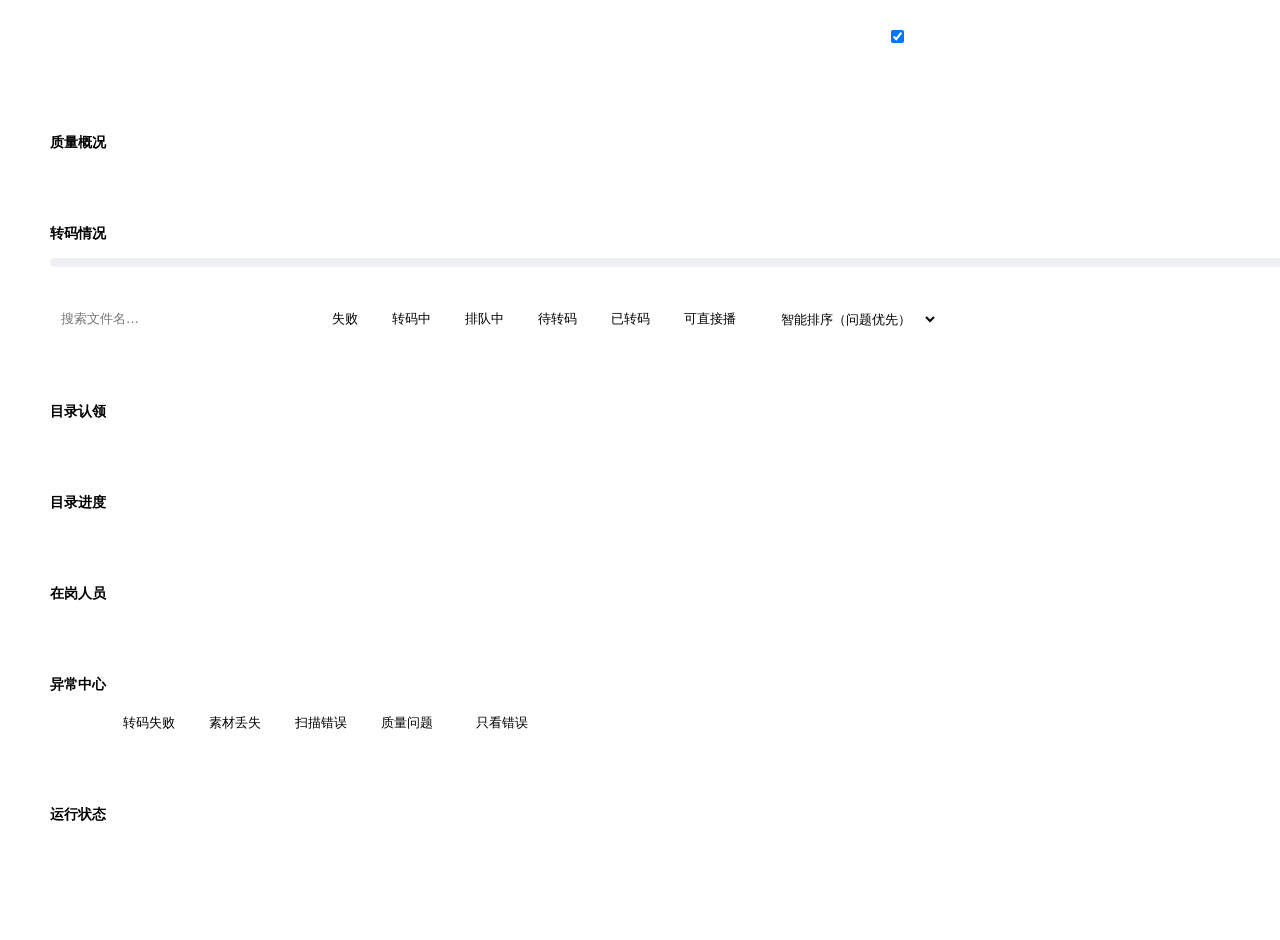
==== web/admin.html @ e7c94ac3 "feat(dashboard): 自动刷新可调（5/10/30/60 秒）+ 手动刷新按钮 - 顶栏新增：自动刷新开关 + 间隔下拉 + 「刷新」按钮，设置存 localStorage - 默认 30" ====
<!DOCTYPE html>
<html lang="zh-CN">
<head>
<meta charset="utf-8">
<meta name="viewport" content="width=device-width, initial-scale=1, viewport-fit=cover">
<title>素材审阅 · 管理仪表盘</title>
<link rel="icon" href="data:,">
<link rel="stylesheet" href="/style.css">
<style>
/* 仪表盘：完全独立的根容器 id="dash"。
   ⚠️ 绝不能沿用 id="app" —— style.css 里给审阅页的 #app 写了
   `display:flex; height:100vh; overflow:hidden`，一旦撞名，
   本页所有顶层块会变成并排 flex item 并被限高，表现为"表头缩在左边/挤成一团"。
   配色沿用 style.css 的 :root 变量；class 一律加 d 前缀避开画廊卡片样式(.card/.bar/.on 等会 position:absolute)。 */
html, body { margin: 0; padding: 0; background: var(--bg); }
#dash {
  width: 100%;
  min-height: 100vh;
  padding: 0 0 40px;
  color: var(--text);
  font: 14px/1.5 "Microsoft YaHei", "PingFang SC", "Segoe UI", system-ui, sans-serif;
  display: block;                 /* 明确 block，杜绝继承 #app 的 flex */
}

/* ===== 顶部通栏蓝色表头（贴顶、横贯整个屏幕） ===== */
.dhead {
  width: 100%;
  display: flex; align-items: center; gap: 18px;
  padding: 18px 28px;
  background: linear-gradient(100deg, var(--primary) 0%, #6d5cf5 100%);
  color: #fff;
}
/* 表头左侧「← 入口」返回按钮（半透明白，符合蓝色条风格） */
.dhome {
  display: inline-flex; align-items: center; gap: 6px;
  background: rgba(255,255,255,.16); color: #fff;
  text-decoration: none; font-size: 13.5px; font-weight: 600;
  padding: 8px 14px; border-radius: 999px; flex-shrink: 0;
  transition: background .15s ease;
}
.dhome:hover { background: rgba(255,255,255,.28); }
.dhead .dbrand { display: flex; align-items: baseline; gap: 14px; min-width: 0; }
.dhead h1 { font-size: 21px; margin: 0; font-weight: 700; letter-spacing: .5px; color: #fff; }
.dhead .dsub { font-size: 13px; color: rgba(255,255,255,.82); }
.dhead .dspacer { flex: 1 1 auto; }
.dconn {
  display: flex; align-items: center; gap: 8px; font-size: 13px;
  background: rgba(255,255,255,.15); padding: 7px 15px; border-radius: 999px; flex-shrink: 0;
}
.dconn .ddot { width: 9px; height: 9px; border-radius: 50%; background: #fff; }
.dconn .ddot.ok { background: #7ef0a4; }
.dconn .ddot.err { background: #ffc4c4; }

/* 扫描状态条（表头正下方，通栏） */
.dbanner {
  width: 100%;
  background: var(--warn-soft); color: var(--warn);
  padding: 9px 28px; font-size: 13.5px;
  border-bottom: 1px solid #f0dcb8;
}
.dbanner.ok { background: var(--keep-soft); color: var(--keep); border-color: #bfe3cd; }
.dbanner[style*="none"] { display: none; }

/* ===== 主体：一条内容带，纵向滚动，所有区块横向排列 ===== */
.dmain { width: 100%; padding: 22px 28px 0; }

/* KPI 一行横排：每张 flex:1，宽度由浏览器分配 */
.dkpis { display: flex; flex-wrap: wrap; gap: 16px; }
.ktile {
  flex: 1 1 0; min-width: 140px;                 /* 0 而不是 168px：等宽平分，不因内容长短不一而错位 */
  background: var(--panel); border: 1px solid var(--border);
  border-radius: 14px; padding: 16px 18px;
  display: flex; align-items: center; gap: 14px;
}
.ktile .kicon {
  width: 42px; height: 42px; border-radius: 11px; flex-shrink: 0;
  display: grid; place-items: center; color: #fff;
}
.ktile .kicon svg { width: 22px; height: 22px; }
.ktile .kinfo { display: flex; flex-direction: column; min-width: 0; }
.ktile .klabel { font-size: 12.5px; color: var(--text-dim); white-space: nowrap; }
.ktile .knum { font-size: 28px; font-weight: 700; line-height: 1.15; }
.ktile .knote { font-size: 11.5px; color: var(--text-faint); white-space: nowrap; overflow: hidden; text-overflow: ellipsis; }

/* 一个通用区块：一个通栏 panel */
.dblock {
  margin-top: 20px;
  background: var(--panel); border: 1px solid var(--border);
  border-radius: 14px; padding: 18px 22px;
}
.dbhead {
  display: flex; align-items: baseline; gap: 12px;
  font-size: 14px; font-weight: 600; color: var(--text);
  margin: 0 0 14px;
}
.dbhead .dbmeta { font-size: 12.5px; font-weight: 400; color: var(--text-faint); margin-left: auto; }

/* 质量概况：每种检测一行，横向条 */
.drows { display: flex; flex-direction: column; gap: 10px; }
.drow { display: flex; align-items: center; gap: 14px; }
.drow .dl { width: 86px; font-size: 13px; color: var(--text-dim); flex-shrink: 0; }
.drow .dbar { flex: 1 1 auto; height: 10px; background: #eef0f3; border-radius: 5px; overflow: hidden; }
.drow .dbar > i { display: block; height: 100%; border-radius: 5px; transition: width .4s ease; }
.drow .dv { width: 44px; text-align: right; font-size: 13.5px; font-weight: 600; flex-shrink: 0; }

/* 转码情况：数字格子横排 + 进度条 */
.dvtbar { height: 9px; background: #eef0f3; border-radius: 5px; overflow: hidden; margin-bottom: 14px; }
.dvtbar > i { display: block; height: 100%; background: var(--primary); border-radius: 5px; transition: width .4s ease; }
.dvtnow { font-size: 12.5px; color: var(--text-faint); margin: -6px 0 14px; white-space: pre-line; max-height: 150px; overflow-y: auto; }
.dvtgrid { display: flex; flex-wrap: wrap; gap: 12px; }
.dvtcell {
  flex: 1 1 0; min-width: 96px;
  background: var(--bg); border: 1px solid var(--border); border-radius: 11px;
  padding: 12px 8px; text-align: center;
}
.dvtcell .n { font-size: 22px; font-weight: 700; line-height: 1.15; }
.dvtcell .l { font-size: 12px; color: var(--text-dim); margin-top: 3px; }
.dvtcell.ok .n { color: var(--keep); }
.dvtcell.warn .n { color: var(--warn); }
.dvtcell.bad .n { color: var(--reject); }

/* 目录认领：横向大进度条 + 数字 */
.dfold { display: flex; align-items: center; gap: 18px; }
.dfold .dnum { display: flex; align-items: baseline; gap: 6px; flex-shrink: 0; }
.dfold .dnum b { font-size: 24px; }
.dfold .dnum span { font-size: 12.5px; color: var(--text-dim); }
.dfold .dbar { flex: 1 1 auto; height: 12px; background: #eef0f3; border-radius: 6px; overflow: hidden; }
.dfold .dbar > i { display: block; height: 100%; background: var(--keep); transition: width .4s ease; }
.dfold .dtot { font-size: 12.5px; color: var(--text-faint); flex-shrink: 0; }

/* 自动刷新控件 */
.dauto { display: inline-flex; align-items: center; gap: 6px; font-size: 12.5px; color: var(--text-dim); }
.dauto input[type="checkbox"] { accent-color: var(--primary); }
.dauto .dinput { padding: 2px 6px; font-size: 12.5px; }

/* 目录进度：待审最多的目录，点一行直达该目录的待审文件 */
.dftrow {
  display: grid; grid-template-columns: minmax(0,1fr) 130px 86px; gap: 14px;
  align-items: center; padding: 9px 10px; border-radius: 8px; cursor: pointer;
  border: 1px solid transparent;
}
.dftrow:hover { background: var(--bg); border-color: var(--border); }
.dftrow .dftname { font-size: 13.5px; overflow: hidden; text-overflow: ellipsis; white-space: nowrap; }
.dftrow .dftsub { font-size: 12px; color: var(--text-faint); margin-top: 2px; display: flex; gap: 8px; align-items: center; }
.dftrow .dftclaimer { background: var(--primary-soft); color: var(--primary); border-radius: 6px; padding: 0 6px; font-size: 11.5px; }
.dftrow .dftbar { height: 8px; background: #eef0f3; border-radius: 5px; overflow: hidden; }
.dftrow .dftbar > i { display: block; height: 100%; background: var(--keep); }
.dftrow .dftp { text-align: right; font-size: 12.5px; color: var(--text-dim); }
.dftrow .dftp b { font-size: 15px; color: var(--text); margin-right: 3px; }
.dempty2 { font-size: 12.5px; color: var(--text-faint); padding: 10px 2px; }

/* 在岗人员：横向 chip */
.dwl { display: flex; flex-wrap: wrap; gap: 12px; }
.dchip {
  display: flex; align-items: center; gap: 10px;
  background: var(--bg); border: 1px solid var(--border); border-radius: 999px;
  padding: 8px 16px 8px 8px;
}
.dchip .da {
  width: 30px; height: 30px; border-radius: 50%; background: var(--primary-soft); color: var(--primary);
  display: grid; place-items: center; font-weight: 700; font-size: 13px; flex-shrink: 0;
}
.dchip .dn { font-weight: 600; }
.dchip .dd { font-size: 12.5px; color: var(--text-faint); }
.dchip .dd b { color: var(--warn); }
.dempty { color: var(--text-faint); font-size: 13px; padding: 4px 2px; }

/* 错误报告：表格式列出失败文件 */
.derr { display: flex; flex-direction: column; gap: 8px; }
.derr .drow2 {
  display: flex; align-items: center; gap: 14px;
  background: var(--reject-soft);      /* 淡红底 */
  border: 1px solid #f5c6c6;
  border-radius: 10px; padding: 10px 14px;
}
.derr .drow2 .dfname { font-weight: 600; color: var(--reject); flex-shrink: 0; min-width: 180px; word-break: break-all; }
.derr .drow2 .dreason { color: var(--text-dim); font-size: 13px; }
.derr .ok { color: var(--keep); font-size: 13px; padding: 4px 2px; }
.derr .dheadrow {
  display: flex; gap: 14px; font-size: 12px; color: var(--text-faint);
  padding: 0 4px 2px; border-bottom: 1px solid var(--border);
}
.derr .dheadrow .dfname { min-width: 180px; }

/* ===== 僵尸认领 ===== */
.dstale { margin-top: 14px; padding-top: 12px; border-top: 1px dashed var(--border); }
.dstalehead { font-size: 12.5px; color: var(--warn); margin-bottom: 8px; font-weight: 600; }
.dstalerow { display: flex; align-items: center; gap: 12px; flex-wrap: wrap; font-size: 13px; }
.dstaleuser { font-weight: 600; color: var(--text); }
.dstaleidle { color: var(--text-faint); font-size: 12.5px; }
.dstalemore { color: var(--text-faint); font-size: 12.5px; }
.drelease {
  font: inherit; font-size: 12.5px; cursor: pointer;
  background: var(--reject-soft); color: var(--reject);
  border: 1px solid #f5c6c6; border-radius: 999px; padding: 5px 14px;
  transition: all .14s ease;
}
.drelease:hover { background: var(--reject); color: #fff; }

/* ===== 工具条：搜索框 / 筛选 chip / 排序下拉 ===== */
.dtoolbar {
  display: flex; align-items: center; gap: 8px; flex-wrap: wrap;
  margin: 14px 0 10px;
}
.dsep { width: 1px; height: 18px; background: var(--border-strong); flex-shrink: 0; }
.dinput {
  font: inherit; font-size: 13px; color: var(--text);
  background: var(--bg); border: 1px solid var(--border);
  border-radius: 8px; padding: 6px 11px; min-width: 150px;
}
.dinput:focus { outline: none; border-color: var(--primary); }
select.dinput { cursor: pointer; }
.dchipbtn {
  font: inherit; font-size: 12.5px; cursor: pointer;
  background: var(--bg); color: var(--text-dim);
  border: 1px solid var(--border); border-radius: 999px;
  padding: 5px 13px; transition: all .14s ease;
}
.dchipbtn:hover { border-color: var(--primary); color: var(--primary); }
.dchipbtn.on { background: var(--primary); border-color: var(--primary); color: #fff; font-weight: 600; }

/* ===== 转码逐文件清单 ===== */
.vtlist { display: flex; flex-direction: column; gap: 4px; max-height: 420px; overflow-y: auto; }
.vtlist .dheadrow, .vtrow {
  display: grid; grid-template-columns: 84px 1fr 130px 62px;
  gap: 12px; align-items: center;
}
.vtlist .dheadrow { position: sticky; top: 0; background: var(--panel); z-index: 2; padding: 6px 4px; }
.vtrow {
  background: var(--bg); border: 1px solid var(--border);
  border-radius: 8px; padding: 8px 10px; font-size: 13px;
}
.vtrow:hover { border-color: var(--border-strong); }
.vtst {
  display: inline-block; text-align: center;
  font-size: 11.5px; font-weight: 600; border-radius: 999px; padding: 3px 0;
  background: #eef0f3; color: var(--text-dim);
}
.vtst.s-failed     { background: var(--reject-soft); color: var(--reject); }
.vtst.s-transcoding{ background: #e5edff; color: #2f5fd0; }
.vtst.s-queued     { background: #f0eaff; color: #6d4fd0; }
.vtst.s-pending    { background: var(--warn-soft); color: var(--warn); }
.vtst.s-done       { background: var(--keep-soft); color: var(--keep); }
.vtst.s-skipped    { background: #eef0f3; color: var(--text-dim); }
.vtname { overflow: hidden; text-overflow: ellipsis; white-space: nowrap; }
.vtcodec { font-size: 12px; color: var(--text-faint); overflow: hidden; text-overflow: ellipsis; white-space: nowrap; }
.vtpct { text-align: right; font-size: 12.5px; color: var(--text-dim); font-variant-numeric: tabular-nums; }

/* ===== 异常中心：类型徽标 + warn 行 ===== */
.derr .drow2.warn { background: var(--warn-soft); border-color: #f0dcb8; }
.derr .drow2.warn .dfname { color: var(--warn); }
.dkind {
  flex-shrink: 0; width: 74px; font-size: 11.5px; font-weight: 600;
  color: var(--text-dim); text-align: center;
  background: rgba(0,0,0,.045); border-radius: 999px; padding: 3px 0;
}
.derr .dheadrow .dkind { width: 74px; background: none; }

/* ===== 运行状态 ===== */
.dhealth { display: flex; gap: 10px; flex-wrap: wrap; }
.hbit {
  font-size: 12.5px; border-radius: 999px; padding: 6px 14px;
  border: 1px solid var(--border); background: var(--bg);
}
.hbit.ok  { color: var(--keep); border-color: #bfe3cd; background: var(--keep-soft); }
.hbit.bad { color: var(--reject); border-color: #f5c6c6; background: var(--reject-soft); }

/* ===== 悬停详情气泡（纯 CSS：data-tip + ::after） =====
   给任意元素加 data-tip="多行文本(用 \n 分隔)" 即可。悬停时弹出白底小窗，
   与整体白卡片风格一致（深色文字 + 浅边框 + 轻投影）。 */
[data-tip] { position: relative; cursor: default; }
[data-tip]:hover::after {
  content: attr(data-tip);
  position: absolute; left: 50%; bottom: calc(100% + 8px);
  transform: translateX(-50%) translateY(4px);
  background: var(--panel);            /* 白底，跟整体风格一致 */
  color: var(--text);                   /* 深色文字 */
  border: 1px solid var(--border-strong);
  font-size: 12.5px; font-weight: 400; line-height: 1.6;
  white-space: pre;                 /* 保留 \n 换行 */
  padding: 10px 14px; border-radius: 10px;
  box-shadow: 0 8px 24px rgba(0,0,0,.12);
  opacity: 0; pointer-events: none;
  transition: opacity .15s ease, transform .15s ease;
  z-index: 50;
}
[data-tip]:hover::after { opacity: 1; transform: translateX(-50%) translateY(0); }
/* tooltip 本身要能撑多行 + 长文件名换行 */
[data-tip]:hover::after { max-width: 340px; white-space: pre-wrap; word-break: break-all; }

/* 顶部贴边（KPI 行在表头下，tooltip 向上弹会顶出视口，这几个改向下弹） */
.dblock [data-tip]:hover::after,
.dkpis [data-tip]:hover::after { bottom: auto; top: calc(100% + 8px); transform: translateX(-50%) translateY(-4px); }
.dblock [data-tip]:hover::after,
.dkpis [data-tip]:hover::after { transform: translateX(-50%) translateY(0); }
</style>
</head>
<body>
<div id="dash">
  <!-- 顶部通栏表头 -->
  <div class="dhead">
    <a class="dhome" href="/home.html" title="返回入口页">← 入口</a>
    <div class="dbrand">
      <h1>素材审阅 · 管理仪表盘</h1>
      <span class="dsub">实时态势总览</span>
    </div>
    <span class="dspacer"></span>
    <label class="dauto" title="实时推送之外，再定时拉一次全量做兜底；页面切到后台会自动暂停">
      <input type="checkbox" id="auto-on" checked>
      <span>自动刷新</span>
      <select id="auto-sec" class="dinput">
        <option value="5">5 秒</option>
        <option value="10">10 秒</option>
        <option value="30">30 秒</option>
        <option value="60">60 秒</option>
      </select>
    </label>
    <button class="dchipbtn" id="refresh-now" title="立即拉取一次全量数据">刷新</button>
    <div class="dconn"><span class="ddot" id="dot"></span><span id="updated">连接中…</span></div>
  </div>
  <div id="banner" class="dbanner" style="display:none"></div>

  <!-- 主体内容带 -->
  <div class="dmain">
    <div class="dkpis" id="kpis"></div>

    <div class="dblock">
      <div class="dbhead">质量概况 <span class="dbmeta" id="qc-meta"></span></div>
      <div class="drows" id="qc"></div>
    </div>

    <div class="dblock">
      <div class="dbhead">转码情况 <span class="dbmeta" id="vt-meta"></span></div>
      <div id="vtprog">
        <div class="dvtbar"><i id="vtfill"></i></div>
        <div class="dvtnow" id="vtnow"></div>
      </div>
      <div class="dvtgrid" id="vtgrid"></div>
      <div class="dtoolbar">
        <input id="vtq" class="dinput" type="search" placeholder="搜索文件名…" autocomplete="off">
        <span class="dsep"></span>
        <button class="dchipbtn on" data-vt="">全部</button>
        <button class="dchipbtn" data-vt="failed">失败</button>
        <button class="dchipbtn" data-vt="transcoding">转码中</button>
        <button class="dchipbtn" data-vt="queued">排队中</button>
        <button class="dchipbtn" data-vt="pending">待转码</button>
        <button class="dchipbtn" data-vt="done">已转码</button>
        <button class="dchipbtn" data-vt="skipped">可直接播</button>
        <span class="dsep"></span>
        <select id="vtsort" class="dinput">
          <option value="smart">智能排序（问题优先）</option>
          <option value="name">按文件名</option>
          <option value="pct">按进度（低→高）</option>
          <option value="state">按状态</option>
        </select>
      </div>
      <div class="vtlist" id="vtlist"></div>
    </div>

    <div class="dblock">
      <div class="dbhead">目录认领</div>
      <div class="dfold" id="folders"></div>
    </div>

    <div class="dblock">
      <div class="dbhead">目录进度 <span class="dbmeta" id="foldtop-meta"></span></div>
      <div id="foldtop"></div>
    </div>

    <div class="dblock">
      <div class="dbhead">在岗人员 <span class="dbmeta" id="wk-meta"></span></div>
      <div class="dwl" id="workers"></div>
    </div>

    <div class="dblock" id="issblock">
      <div class="dbhead">
        异常中心 <span class="dbmeta" id="iss-meta"></span>
      </div>
      <div class="dtoolbar">
        <button class="dchipbtn on" data-ik="">全部</button>
        <button class="dchipbtn" data-ik="transcode">转码失败</button>
        <button class="dchipbtn" data-ik="missing">素材丢失</button>
        <button class="dchipbtn" data-ik="scan">扫描错误</button>
        <button class="dchipbtn" data-ik="qc">质量问题</button>
        <span class="dsep"></span>
        <button class="dchipbtn" id="iss-only-err">只看错误</button>
      </div>
      <div id="issues"></div>
    </div>

    <div class="dblock">
      <div class="dbhead">运行状态</div>
      <div class="dhealth" id="health"></div>
    </div>
  </div>
</div>

<script>
// 事件流驱动刷新（非轮询），见底部 connectEvents。
const $ = (id) => document.getElementById(id);

const ICON = {
  folder: '<svg viewBox="0 0 24 24" fill="none" stroke="currentColor" stroke-width="2" stroke-linecap="round" stroke-linejoin="round"><path d="M3 7a2 2 0 0 1 2-2h4l2 2h8a2 2 0 0 1 2 2v8a2 2 0 0 1-2 2H5a2 2 0 0 1-2-2z"/></svg>',
  check:  '<svg viewBox="0 0 24 24" fill="none" stroke="currentColor" stroke-width="2" stroke-linecap="round" stroke-linejoin="round"><path d="M5 13l4 4L19 7"/></svg>',
  clock:  '<svg viewBox="0 0 24 24" fill="none" stroke="currentColor" stroke-width="2" stroke-linecap="round" stroke-linejoin="round"><circle cx="12" cy="12" r="9"/><path d="M12 7v5l3 3"/></svg>',
  image:  '<svg viewBox="0 0 24 24" fill="none" stroke="currentColor" stroke-width="2" stroke-linecap="round" stroke-linejoin="round"><rect x="3" y="4" width="18" height="16" rx="2"/><circle cx="8.5" cy="9.5" r="1.5"/><path d="M21 16l-5-5L5 20"/></svg>',
  film:   '<svg viewBox="0 0 24 24" fill="none" stroke="currentColor" stroke-width="2" stroke-linecap="round" stroke-linejoin="round"><rect x="3" y="4" width="18" height="16" rx="2"/><line x1="8" y1="4" x2="8" y2="20"/><line x1="16" y1="4" x2="16" y2="20"/></svg>',
  refresh:'<svg viewBox="0 0 24 24" fill="none" stroke="currentColor" stroke-width="2" stroke-linecap="round" stroke-linejoin="round"><path d="M21 12a9 9 0 1 1-3-6.7"/><path d="M21 4v5h-5"/></svg>',
  users:  '<svg viewBox="0 0 24 24" fill="none" stroke="currentColor" stroke-width="2" stroke-linecap="round" stroke-linejoin="round"><circle cx="9" cy="8" r="3"/><path d="M3 20a6 6 0 0 1 12 0"/><path d="M16 6a3 3 0 0 1 0 6"/><path d="M21 20a6 6 0 0 0-4-5.6"/></svg>',
  tag:    '<svg viewBox="0 0 24 24" fill="none" stroke="currentColor" stroke-width="2" stroke-linecap="round" stroke-linejoin="round"><path d="M3 11l8-8 9 9-8 8z"/><circle cx="8" cy="8" r="1.4"/></svg>',
  edit:   '<svg viewBox="0 0 24 24" fill="none" stroke="currentColor" stroke-width="2" stroke-linecap="round" stroke-linejoin="round"><path d="M12 20h9"/><path d="M16.5 3.5a2.1 2.1 0 0 1 3 3L7 19l-4 1 1-4z"/></svg>',
};

const QC_COLOR = {
  dup:'#f5c518', corrupt:'#ff9d3a', blank:'#ffd166', dirt:'#ff5a5a',
  blur:'#b98cff', exposure:'#4fd1e0', noise:'#9aa0b5', shake:'#7fe3a8',
};
const QC_DEFS = [
  ['dup','重复'], ['corrupt','损坏'], ['blank','空镜'], ['dirt','镜头脏污'],
  ['blur','模糊'], ['exposure','曝光异常'], ['noise','噪点'], ['shake','抖动'],
];

function fmt(n) { return (n == null ? 0 : n).toLocaleString('zh-CN'); }
function pct(a, b) { return b > 0 ? Math.round(a / b * 100) + '%' : '0%'; }
function esc(s) {
  return String(s).replace(/[&<>"']/g, (c) => ({ '&':'&amp;','<':'&lt;','>':'&gt;','"':'&quot;',"'":'&#39;' }[c]));
}

function tile(o) {
  return `<div class="ktile"${o.tip ? ` data-tip="${o.tip}"` : ''}>
    <div class="kicon" style="background:${o.c}">${o.i}</div>
    <div class="kinfo">
      <div class="klabel">${o.l}</div>
      <div class="knum" style="color:${o.c}">${fmt(o.n)}</div>
      ${o.note ? `<div class="knote">${o.note}</div>` : ''}
    </div>
  </div>`;
}

// KPI 卡片横跨多个区块（总数看 totals、照片/视频看 media、认领看 folders、
// 人数看 workers），所以任何一块变了都要把这排卡片重画一次。
// 代价很小（9 张卡片的 innerHTML），换来的是不必去追踪跨区块的依赖关系。
function renderKPIs() {
  const t = SECTIONS.totals || {}, m = SECTIONS.media || {},
        f = SECTIONS.folders || {}, w = SECTIONS.workers || {};
  const reviewed = (t.files || 0) - (t.pending || 0);
  $('kpis').innerHTML = [
    { i: ICON.folder, c:'var(--primary)', l:'总文件', n:t.files,
      note:'保留 '+fmt(t.keep)+' · 不保留 '+fmt(t.reject),
      tip:`素材库中的文件总数\n照片 ${fmt(m.photo)} · 视频 ${fmt(m.video)}\n保留 ${fmt(t.keep)} · 不保留 ${fmt(t.reject)} · 待定 ${fmt(t.pending)}` },
    { i: ICON.check, c:'var(--keep)', l:'已审阅', n:reviewed,
      note:'占比 '+pct(reviewed,t.files),
      tip:`已完成标记（保留 + 不保留）\n已审阅 ${fmt(reviewed)} / ${fmt(t.files)}\n占比 ${pct(reviewed, t.files)}\n待审阅 ${fmt(t.pending)}` },
    { i: ICON.clock, c:'var(--warn)', l:'待审阅', n:t.pending,
      tip:`尚未给出保留判断的文件\n待审阅 ${fmt(t.pending)} 个\n占总数 ${pct(t.pending, t.files)}` },
    { i: ICON.image, c:'var(--primary)', l:'照片', n:m.photo,
      tip:`图片文件数 ${fmt(m.photo)}\n已生成预览 ${fmt(m.processedDone)}\n待处理 ${fmt(m.processedPending)}` },
    { i: ICON.film, c:'#0ea5e9', l:'视频', n:m.video,
      tip:`视频文件数 ${fmt(m.video)}\n（每支视频的转码进度见下方「转码情况」）` },
    { i: ICON.refresh, c:'var(--warn)', l:'待处理媒体', n:m.processedPending,
      note:'未生成预览',
      tip:`尚未生成可浏览预览的媒体\n待处理 ${fmt(m.processedPending)}\n已处理 ${fmt(m.processedDone)}\n完成率 ${pct(m.processedDone, m.processedDone + m.processedPending)}` },
    { i: ICON.users, c:'var(--primary)', l:'在岗总人数', n:w.count,
      note:'近 5 分钟活跃',
      tip:`当前在岗 ${fmt(w.count)} 人\n（在岗 = 认领了目录，或近 5 分钟有审阅动作）\n其中正在审阅 ${fmt(w.reviewing || 0)} 人` },
    { i: ICON.edit, c:'var(--keep)', l:'正在审阅', n:(w.reviewing || 0),
      note:'已认领目录',
      tip:`正在审阅 ${fmt(w.reviewing || 0)} 人\n（已认领目录、正在实际标记的人）\n在岗总人数 ${fmt(w.count)} 人` },
    { i: ICON.tag, c:'#8b5cf6', l:'目录认领', n:f.claimed,
      note:(f.stale ? fmt(f.stale)+' 个僵尸' : '共 '+fmt(f.total)+' 个'),
      tip:`目录认领情况\n已认领 ${fmt(f.claimed)} · 未认领 ${fmt(f.unclaimed)}\n共 ${fmt(f.total)} 个目录` +
          (f.stale ? `\n其中 ${fmt(f.stale)} 个已超过 30 分钟无动作（僵尸认领，可强制释放）` : '') },
  ].map(tile).join('');
}

function renderQC() {
  const qc = SECTIONS.qc;
  const box = $('qc'), meta = $('qc-meta');
  if (!qc || !qc.total) { box.innerHTML = `<div class="dempty">尚无质量检测记录</div>`; meta.textContent = ''; return; }
  meta.textContent = '已检测 ' + fmt(qc.total) + ' 个';
  const max = Math.max(1, ...QC_DEFS.map(([k]) => qc[k] || 0));
  box.innerHTML = QC_DEFS.map(([k, label]) => {
    const n = qc[k] || 0;
    const share = pct(n, qc.total);
    return `<div class="drow" data-tip="${label}：${fmt(n)} 个\n占已检测 ${share}（共 ${fmt(qc.total)} 个）">
      <div class="dl">${label}</div>
      <div class="dbar"><i style="width:${Math.round(n / max * 100)}%;background:${QC_COLOR[k]}"></i></div>
      <div class="dv">${fmt(n)}</div>
    </div>`;
  }).join('');
}

// 转码情况：来自 /api/vtrans-warmup
function vtcell(n, label, cls, tip) {
  return `<div class="dvtcell ${cls}"${tip ? ` data-tip="${tip}"` : ''}><div class="n">${fmt(n)}</div><div class="l">${label}</div></div>`;
}
const VT_STATE_LABEL = {
  done: '已完成', skipped: '可直接播', transcoding: '转码中',
  queued: '排队中', failed: '失败', pending: '待转码',
};
// 把 files 明细按状态分组，拼成多行 tooltip 文本
function vtDetail(files, wantState) {
  const names = (files || []).filter(f => f.state === wantState).map(f => f.name);
  if (!names.length) return '';
  const show = names.slice(0, 12);
  let s = show.map(esc).join('\n');
  if (names.length > show.length) s += `\n…共 ${names.length} 个`;
  return s;
}
function renderVTrans() {
  const vt = SECTIONS.vtrans;
  const prog = $('vtprog'), grid = $('vtgrid'), meta = $('vt-meta');
  if (!vt || !vt.total) {
    prog.style.display = 'none'; meta.textContent = '';
    grid.innerHTML = `<div class="dempty">本轮没有需要预转码的视频</div>`;
    return;
  }
  meta.textContent = vt.active ? '进行中' : (vt.finishedAt ? '已结束' : '待开始');
  if (vt.active) {
    const p = vt.total > 0 ? Math.round(vt.probed / vt.total * 100) : 0;
    prog.style.display = 'block';
    $('vtfill').style.width = p + '%';
    $('vtnow').textContent = (vt.current ? '正在处理：' + esc(vt.current) : '准备中…')
      + `　已探测 ${fmt(vt.probed)}/${fmt(vt.total)}（${p}%）`;
  } else {
    prog.style.display = 'none';
  }
  const F = vt.files || [];
  // 正在转/排队：带实时百分比
  const runningDetail = (F.filter(f => f.state === 'transcoding' || f.state === 'queued')
    .map(f => `${esc(f.name)}　${f.pct}%`).join('\n'));
  grid.innerHTML = [
    vtcell(vt.total, '视频总数', '', `库中视频总数\n共 ${fmt(vt.total)} 个视频`),
    vtcell(vt.needConv, '需转码', 'warn',
      `浏览器播不了、需要转码\n共 ${fmt(vt.needConv)} 个` +
      (vtDetail(F, 'pending') ? `\n\n待转码：\n${vtDetail(F, 'pending')}` : '')),
    vtcell(vt.done, '已转码', 'ok',
      `本轮已转码完成\n共 ${fmt(vt.done)} 个` +
      (vtDetail(F, 'done') ? `\n\n已完成：\n${vtDetail(F, 'done')}` : '')),
    vtcell(vt.skipped, '可直接播', 'ok',
      `编码本就浏览器可播、无需转码\n共 ${fmt(vt.skipped)} 个` +
      (vtDetail(F, 'skipped') ? `\n\n可直接播：\n${vtDetail(F, 'skipped')}` : '')),
    vtcell(vt.cached, '命中缓存', '', `以前转过、命中缓存无需重转\n共 ${fmt(vt.cached)} 个`),
    vtcell(vt.failed, '失败', vt.failed ? 'bad' : '',
      `探测或转码失败\n共 ${fmt(vt.failed)} 个` +
      (vtDetail(F, 'failed') ? `\n\n失败：\n${vtDetail(F, 'failed')}` : '')),
  ].join('');
  // "正在转"单独放到进度条下方做实时清单
  const nowBox = $('vtnow');
  if (runningDetail) {
    nowBox.textContent += (nowBox.textContent ? '\n' : '') + runningDetail;
    nowBox.style.whiteSpace = 'pre';
  } else {
    nowBox.style.whiteSpace = '';
  }
  renderVTransList(F);
}

// ---------- 异常中心 ----------
//
// 原来是「错误报告」，只列转码失败。现在把需要人处理的东西都收进来：
// 转码/探测失败、素材丢失（库里有磁盘上没了）、扫描报错、QC 判定损坏。
// 每条带 kind 和 level，页面按 error 优先排序 —— 出问题的永远排在最上面。
const ISSUE_LABEL = {
  transcode: '转码失败',
  missing: '素材丢失',
  scan: '扫描错误',
  qc: '质量问题',
};
let ISSUE_FILTER = '';        // '' = 全部；否则只显示某一类
let ISSUE_ONLY_ERR = false;  // 只看 error

function issueRow(it) {
  const isErr = it.level === 'error';
  return `<div class="drow2 ${isErr ? '' : 'warn'}" data-tip="${esc(ISSUE_LABEL[it.kind] || it.kind)}：${esc(it.name)}\n${esc(it.detail)}">
    <span class="dkind">${esc(ISSUE_LABEL[it.kind] || it.kind)}</span>
    <span class="dfname">${esc(it.name)}</span>
    <span class="dreason">${esc(it.detail)}</span>
  </div>`;
}

function renderIssues() {
  const box = $('issues'), meta = $('iss-meta'), block = $('issblock');
  const all = (SECTIONS.issues && SECTIONS.issues.items) || [];
  let list = all;
  if (ISSUE_ONLY_ERR) list = list.filter((x) => x.level === 'error');
  if (ISSUE_FILTER) list = list.filter((x) => x.kind === ISSUE_FILTER);
  // error 排前面，其余按类型分组；同类保持服务端顺序（那边已按名称排序）。
  list = list.slice().sort((a, b) => (a.level === b.level ? 0 : a.level === 'error' ? -1 : 1));

  // 同步筛选按钮的选中态
  document.querySelectorAll('[data-ik]').forEach((b) => {
    b.classList.toggle('on', b.getAttribute('data-ik') === ISSUE_FILTER);
  });
  const errBtn = $('iss-only-err');
  if (errBtn) errBtn.classList.toggle('on', ISSUE_ONLY_ERR);

  if (!list.length) {
    block.style.display = all.length ? '' : 'none';
    meta.textContent = all.length ? '当前筛选下没有异常' : '';
    box.innerHTML = all.length
      ? `<div class="dempty">当前筛选下没有异常（共 ${all.length} 条）</div>`
      : '';
    return;
  }
  block.style.display = '';
  meta.textContent = `${list.length} / ${all.length} 条`;
  let html = `<div class="dheadrow"><span class="dkind">类型</span><span class="dfname">对象</span><span>详情</span></div>`;
  html += list.map(issueRow).join('');
  box.innerHTML = html;
}

// ---------- 转码逐文件清单（筛选 + 排序） ----------
//
// 之前逐文件明细只藏在 tooltip 里（鼠标悬停才看得到），40 多个视频时根本没法排查。
// 现在它是一张可筛选、可排序的表：默认按"失败优先 → 进度倒序"排，
// 最需要关注的永远在最上面，不用滚动也不用悬停。
const VT_SORT = {
  smart:   { label: '智能排序（问题优先）', fn: (a, b) => vtSmartRank(a) - vtSmartRank(b) || a.name.localeCompare(b.name, 'zh-CN') },
  name:    { label: '按文件名',       fn: (a, b) => a.name.localeCompare(b.name, 'zh-CN') },
  pct:     { label: '按进度（低→高）', fn: (a, b) => a.pct - b.pct },
  state:   { label: '按状态',         fn: (a, b) => a.state.localeCompare(b.state) },
};
const VT_RANK = { failed: 0, transcoding: 1, queued: 2, pending: 3, done: 4, skipped: 5 };
function vtSmartRank(f) { return (VT_RANK[f.state] === undefined ? 9 : VT_RANK[f.state]); }

let VT_FILTER = '';   // '' = 全部
let VT_SORTKEY = 'smart';
let VT_QUERY = '';

function renderVTransList(files) {
  const box = $('vtlist'), meta = $('vtlist-meta');
  if (!box) return;
  const all = files || [];
  let list = all;
  if (VT_FILTER) list = list.filter((f) => f.state === VT_FILTER);
  if (VT_QUERY) {
    const q = VT_QUERY.toLowerCase();
    list = list.filter((f) => f.name.toLowerCase().indexOf(q) >= 0);
  }
  const sorter = (VT_SORT[VT_SORTKEY] || VT_SORT.smart).fn;
  list = list.slice().sort(sorter);

  document.querySelectorAll('[data-vt]').forEach((b) => {
    b.classList.toggle('on', b.getAttribute('data-vt') === VT_FILTER);
  });

  if (!all.length) { box.innerHTML = ''; meta.textContent = ''; return; }
  meta.textContent = `${list.length} / ${all.length} 个视频`;
  if (!list.length) {
    box.innerHTML = `<div class="dempty">没有符合条件的视频</div>`;
    return;
  }
  const rows = list.map((f) => {
    const st = VT_STATE_LABEL[f.state] || f.state;
    const tip = `${f.name}\n状态：${st}\n编码：${f.codec || '未知'}` +
      (f.pct ? `\n进度：${f.pct}%` : '') +
      (f.source ? `\n来源：${f.source === 'original' ? '原文件' : '转码产物'}` : '') +
      (f.msg ? `\n原因：${f.msg}` : '');
    return `<div class="vtrow" data-tip="${esc(tip)}">
      <span class="vtst s-${esc(f.state)}">${esc(st)}</span>
      <span class="vtname">${esc(f.name)}</span>
      <span class="vtcodec">${esc(f.codec || '—')}</span>
      <span class="vtpct">${f.state === 'transcoding' ? f.pct + '%' : (f.pct ? '100%' : '')}</span>
    </div>`;
  }).join('');
  box.innerHTML = `<div class="dheadrow"><span class="vtst">状态</span><span class="vtname">文件</span><span class="vtcodec">编码</span><span class="vtpct">进度</span></div>` + rows;
}

function renderHealth() {
  const h = SECTIONS.health;
  const box = $('health');
  if (!box || !h) return;
  const bit = (ok, label) => `<span class="hbit ${ok ? 'ok' : 'bad'}">${ok ? '✓' : '✗'} ${esc(label)}</span>`;
  box.innerHTML = bit(h.db, '数据库')
    + bit(h.root, '素材目录')
    + bit(h.cacheWritable, '转码缓存可写');
}

function renderFolders() {
  const f = SECTIONS.folders || {};
  const p = f.total > 0 ? Math.round(f.claimed / f.total * 100) : 0;
  const stale = f.staleList || [];
  // 僵尸认领单独列一块并给「强制释放」按钮：这些目录名义上被占着，
  // 实际上没人干活，不处理就会一直卡住别人的进度。
  const staleBox = stale.length ? `
    <div class="dstale">
      <div class="dstalehead">僵尸认领 ${stale.length} 个（超过 30 分钟无动作）</div>
      <div class="dstalerow" data-tip="认领人：${esc(stale[0].user)}\n已闲置 ${Math.round(stale[0].idleMs/60000)} 分钟\n强制释放后该用户将无法修改这个目录，直到他重新认领">
        <span class="dstaleuser">${esc(stale[0].user)}</span>
        <span class="dstaleidle">闲置 ${Math.round(stale[0].idleMs/60000)} 分钟</span>
        <button class="drelease" data-release="${stale[0].folderId}" data-owner="${esc(stale[0].user)}">强制释放</button>
        ${stale.length > 1 ? `<span class="dstalemore">另有 ${stale.length - 1} 个</span>` : ''}
      </div>
    </div>` : '';
  $('folders').innerHTML = `
    <div class="dnum"><b style="color:var(--keep)">${fmt(f.claimed)}</b><span>已认领</span></div>
    <div class="dnum"><b style="color:var(--warn)">${fmt(f.unclaimed)}</b><span>未认领</span></div>
    <div class="dbar"><i style="width:${p}%"></i></div>
    <div class="dtot">共 ${fmt(f.total)} 个目录 · ${p}%</div>
    ${staleBox}`;
  renderFoldTop();
}

// 目录进度：待审最多的目录。点一行跳到审阅页并只看该目录的待审文件。
function renderFoldTop() {
  const f = SECTIONS.folders || {};
  const top = f.top || [];
  const box = $('foldtop'), meta = $('foldtop-meta');
  if (!top.length) {
    box.innerHTML = '<div class="dempty2">没有待审目录</div>';
    meta.textContent = '';
    return;
  }
  box.innerHTML = top.map((it) => {
    const p = it.total > 0 ? Math.round(it.done * 100 / it.total) : 0;
    return `<div class="dftrow" data-folder="${it.folderId}" title="${esc(it.relPath)}">
      <div>
        <div class="dftname">${esc(it.name)}</div>
        <div class="dftsub"><span>${fmt(it.done)} / ${fmt(it.total)} 已审</span>
          ${it.claimer ? `<span class="dftclaimer">${esc(it.claimer)}</span>` : ''}</div>
      </div>
      <div class="dftbar"><i style="width:${p}%"></i></div>
      <div class="dftp"><b>${fmt(it.pending)}</b>待审</div>
    </div>`;
  }).join('');
  meta.textContent = `待审最多的 ${top.length} 个目录`;
  box.querySelectorAll('.dftrow').forEach((el) => {
    el.onclick = () => {
      location.href = 'review.html?folder=' + el.dataset.folder + '&filter=pending';
    };
  });
}

function renderWorkers() {
  const w = SECTIONS.workers || {};
  const box = $('workers'), meta = $('wk-meta');
  const total = w.count || 0, reviewing = w.reviewing || 0;
  meta.textContent = total > 0 ? (`共 ${total} 人 · 正在审阅 ${reviewing} 人`) : '';
  if (!w.list || w.list.length === 0) {
    box.innerHTML = `<div class="dempty">当前没有人在岗（无认领、近 5 分钟也无审阅动作）</div>`;
    return;
  }
  box.innerHTML = w.list.map((u) => {
    const initial = (u.name || '?').slice(0, 1);
    const on = u.claiming ? `正在审 <b>${esc(u.claiming)}</b>` : '浏览中';
    return `<div class="dchip">
      <div class="da">${esc(initial)}</div>
      <div><div class="dn">${esc(u.name)}</div><div class="dd">${on}</div></div>
    </div>`;
  }).join('');
}

function renderScan() {
  const scan = SECTIONS.scan;
  const b = $('banner');
  if (scan && scan.running) {
    const p = scan.total > 0 ? Math.round(scan.done / scan.total * 100) : 0;
    b.style.display = 'block'; b.className = 'dbanner';
    b.textContent = `扫描进行中：${fmt(scan.done)} / ${fmt(scan.total)}（${p}%）`;
  } else if (scan && scan.endedAt && scan.total > 0) {
    b.style.display = 'block'; b.className = 'dbanner ok';
    b.textContent = `上次扫描完成：共 ${fmt(scan.total)} 个文件`;
  } else {
    b.style.display = 'none';
  }
}

// ---------- 数据层：增量推送 ----------
//
// 这里是本次改造的重点。以前是「每 1 秒拉一次全量 + 重建全部 DOM」，
// 现在是「服务端变了才推、推哪个区块就只重画哪个区块」。
//
// SECTIONS 是本地状态缓存，key 与后端 dashboard.go 里的区块常量一一对应。
// 收到某个区块的增量就替换它，然后只调那个区块自己的 render 函数 ——
// 其余区块的 DOM 一个字节都不动，也就不会有闪烁和 tooltip 抖动。
const SECTIONS = {
  totals: null, media: null, folders: null, workers: null,
  qc: null, scan: null, vtrans: null, issues: null, health: null,
};

// 区块 -> 渲染函数。'scan' 例外：它管的是顶部横幅，不是一块内容区。
const RENDER = {
  totals: renderKPIs,
  media: renderKPIs,       // KPI 卡片同时吃 totals 和 media，合并成一张图
  folders: renderFolders,
  workers: renderWorkers,
  qc: renderQC,
  scan: renderScan,
  vtrans: renderVTrans,
  issues: renderIssues,
  health: renderHealth,
};

function applySection(name, data) {
  if (!(name in SECTIONS)) return;          // 未知区块：忽略，别让一条脏数据把页面搞崩
  SECTIONS[name] = data;
  const fn = RENDER[name];
  if (fn) fn();
  touchUpdated();
}

function touchUpdated() {
  $('dot').className = 'ddot ok';
  $('updated').textContent = '已更新 ' + new Date().toLocaleTimeString('zh-CN');
}

// ---------- 事件流（唯一的实时数据来源） ----------
//
// 事件形状：
//   {type:"init",  data:{type:"snapshot", sections:{...}}}   ← 建连首帧，全量
//   {type:"dash",  data:{section:"totals", data:{...}}}     ← 单区块增量
//   其余 type（review/claim/qc/...）是审阅页的老事件，仪表盘不关心，忽略即可。
//
// 关于「兜底」：EventSource 断线会自动重连，重连后服务端会**再发一次全量首帧**，
// 所以不存在"漏了事件导致数字永久停在旧值"的问题。唯一需要补的是本地状态
// 未知的情况（比如首帧到达前就收到增量），那就退化成拉一次全量。
function connectEvents() {
  if (window.__es && window.__es.readyState !== 2) return;
  const es = new EventSource('/api/events');
  window.__es = es;

  es.onopen = function () {
    $('dot').className = 'ddot ok';
  };
  es.onerror = function () {
    // EventSource 自己会重连，不用手动重建。转成"连接中"的提示即可。
    $('dot').className = 'ddot err';
    $('updated').textContent = '连接断开，正在重连…';
  };
  es.onmessage = function (ev) {
    let d;
    try { d = JSON.parse(ev.data); } catch (e) { return; }

    if (d.type === 'init' && d.data && d.data.sections) {
      // 全量首帧：一次性填满本地状态，再统一渲染一遍。
      const secs = d.data.sections;
      let any = false;
      for (const k in SECTIONS) {
        if (secs[k] !== undefined) { SECTIONS[k] = secs[k]; any = true; }
      }
      if (any) {
        RENDER.totals(); RENDER.qc(); RENDER.vtrans();
        RENDER.folders(); RENDER.workers(); RENDER.issues();
        RENDER.health(); RENDER.scan();
        touchUpdated();
      }
      return;
    }

    if (d.type === 'dash' && d.data && d.data.section) {
      // 关键：如果本地还没这个区块（比如增量先于首帧到达），
      // 先拉一次全量对齐，而不是拿 undefined 去渲染。
      if (SECTIONS[d.data.section] === undefined && SECTIONS[d.data.section] !== null) {
        SECTIONS[d.data.section] = null;
        loadFull();
        return;
      }
      applySection(d.data.section, d.data.data);
    }
  };
}

// loadFull 全量对账。正常情况下用不到（建连就有全量首帧）；
// 只在增量早于首帧、或需要人工核对时调用。
async function loadFull() {
  if (loadingNow) return;              // 上一轮还没回来就别叠加请求
  loadingNow = true;
  try {
    const r = await fetch('/api/dashboard', { cache: 'no-store' });
    if (!r.ok) throw new Error('HTTP ' + r.status);
    const secs = await r.json();
    for (const k in SECTIONS) {
      if (secs[k] !== undefined) SECTIONS[k] = secs[k];
    }
    RENDER.totals(); RENDER.qc(); RENDER.vtrans();
    RENDER.folders(); RENDER.workers(); RENDER.issues();
    RENDER.health(); RENDER.scan();
    touchUpdated();
  } catch (e) {
    $('dot').className = 'ddot err';
    $('updated').textContent = '同步失败，等待推送…';
  } finally {
    loadingNow = false;
  }
}

// ---------- 自动刷新（SSE 之外的兜底）----------
// 实时靠 SSE；这里再加一个可调的定时全量对账，防"某条增量丢了/连接被代理掐了"。
// 默认 30 秒，可在顶栏改 5/10/30/60 或直接关掉（关掉就纯靠推送）。
// 页面在后台时不做，切回来立刻对账一次。
var AUTO_KEY = 'mr_dash_auto_sec';
var autoTimer = null;
var loadingNow = false;

function autoSeconds() {
  var v = parseInt(localStorage.getItem(AUTO_KEY) || '30', 10);
  if (isNaN(v) || v < 0) v = 30;
  return v;
}

function applyAutoRefresh() {
  if (autoTimer) { clearInterval(autoTimer); autoTimer = null; }
  var sec = autoSeconds();
  var sel = $('auto-sec'), chk = $('auto-on');
  if (sel) sel.value = String(sec > 0 ? sec : 30);
  if (chk) chk.checked = sec > 0;
  if (sec > 0) {
    autoTimer = setInterval(function () {
      if (document.visibilityState === 'visible' && !loadingNow) loadFull();
    }, sec * 1000);
  }
}

function bindAutoRefresh() {
  var sel = $('auto-sec'), chk = $('auto-on'), btn = $('refresh-now');
  if (sel) sel.onchange = function () {
    localStorage.setItem(AUTO_KEY, String(parseInt(sel.value, 10) || 30));
    applyAutoRefresh();
  };
  if (chk) chk.onchange = function () {
    localStorage.setItem(AUTO_KEY, chk.checked ? (parseInt(sel && sel.value, 10) || 30) : '0');
    applyAutoRefresh();
  };
  if (btn) btn.onclick = function () { if (!loadingNow) loadFull(); };
  applyAutoRefresh();
}

document.addEventListener('visibilitychange', function () {
  if (document.visibilityState === 'visible') { connectEvents(); loadFull(); }
});

bindAutoRefresh();

// ---------- 交互绑定 ----------
// 用事件委托而不是逐个绑：筛选 chip 是随渲染重画 innerHTML 的，
// 逐个 addEventListener 会在每次重画后丢一批监听器。
document.addEventListener('click', function (e) {
  const vt = e.target.closest('[data-vt]');
  if (vt) {
    VT_FILTER = vt.getAttribute('data-vt');
    renderVTransList((SECTIONS.vtrans && SECTIONS.vtrans.files) || []);
    return;
  }
  const ik = e.target.closest('[data-ik]');
  if (ik) {
    ISSUE_FILTER = ik.getAttribute('data-ik');
    renderIssues();
    return;
  }
  const onlyErr = e.target.closest('#iss-only-err');
  if (onlyErr) {
    ISSUE_ONLY_ERR = !ISSUE_ONLY_ERR;
    renderIssues();
    return;
  }
  const rel = e.target.closest('[data-release]');
  if (rel) {
    forceRelease(parseInt(rel.getAttribute('data-release'), 10), rel.getAttribute('data-owner') || '');
  }
});

// 搜索：输入即筛。debounce 是为了别在每个按键上都重排 40 多行。
let vtQueryTimer = null;
document.addEventListener('input', function (e) {
  if (e.target.id !== 'vtq') return;
  clearTimeout(vtQueryTimer);
  vtQueryTimer = setTimeout(function () {
    VT_QUERY = e.target.value.trim();
    renderVTransList((SECTIONS.vtrans && SECTIONS.vtrans.files) || []);
  }, 150);
});

document.addEventListener('change', function (e) {
  if (e.target.id !== 'vtsort') return;
  VT_SORTKEY = e.target.value;
  renderVTransList((SECTIONS.vtrans && SECTIONS.vtrans.files) || []);
});

// forceRelease 强制释放一个僵尸认领。
// 二次确认是必须的：这个按钮的作用就是推翻另一个人的目录锁，
// 手滑点一下就会把同事正在审的目录抢走。
async function forceRelease(folderId, owner) {
  if (!confirm(`确定强制释放目录 #${folderId} 的认领吗？\n\n` +
      `当前认领人：${owner}\n只有超过 30 分钟没有任何动作的认领才允许强制释放。\n` +
      `如果 ${owner} 正在审这些素材，他之后将无法再修改（需重新认领）。`)) {
    return;
  }
  try {
    const r = await fetch('/api/claim/release', {
      method: 'POST',
      headers: { 'Content-Type': 'application/json' },
      body: JSON.stringify({ folderId: folderId, force: true }),
    });
    const d = await r.json().catch(() => ({}));
    if (d && d.ok) {
      alert(`已释放 ${owner || '该用户'} 的僵尸认领`);
    } else {
      alert((d && d.msg) || '释放失败：该认领还在活动期内');
    }
  } catch (err) {
    alert('释放失败：' + err.message);
  }
}
</script>
</body>
</html>
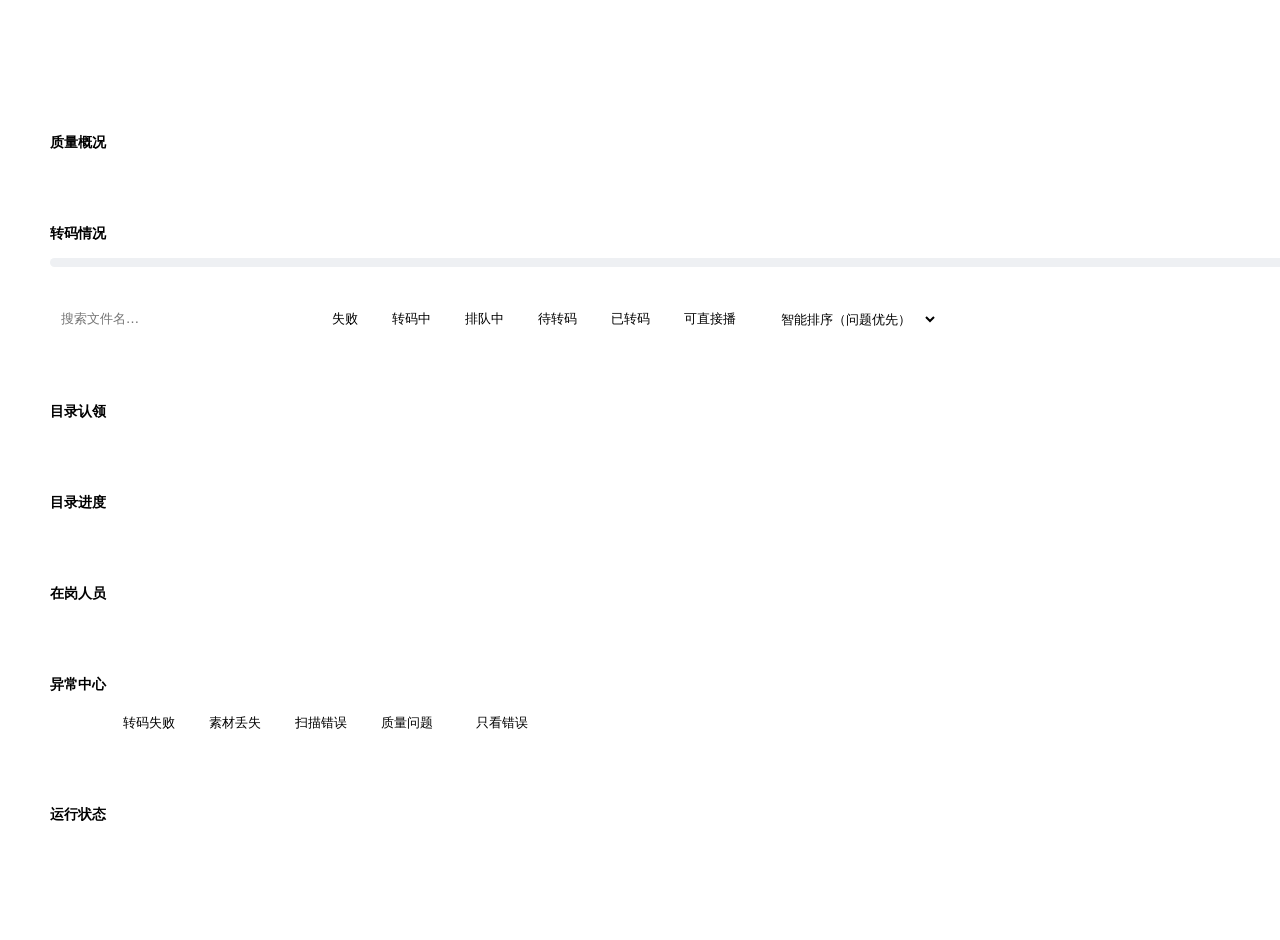
==== commit 78e9c3ef: "feat(dashboard): 去掉轮询，改为「实时推送 + 秒数走字」；补 Nginx SSE 配置 前端（web/admin.html） - 移除自动刷新开关/间隔下拉与定时轮询 - 顶栏改为实" ====
--- a/web/admin.html
+++ b/web/admin.html
@@ -128,10 +128,6 @@
 .dfold .dbar > i { display: block; height: 100%; background: var(--keep); transition: width .4s ease; }
 .dfold .dtot { font-size: 12.5px; color: var(--text-faint); flex-shrink: 0; }
 
-/* 自动刷新控件 */
-.dauto { display: inline-flex; align-items: center; gap: 6px; font-size: 12.5px; color: var(--text-dim); }
-.dauto input[type="checkbox"] { accent-color: var(--primary); }
-.dauto .dinput { padding: 2px 6px; font-size: 12.5px; }
 
 /* 目录进度：待审最多的目录，点一行直达该目录的待审文件 */
 .dftrow {
@@ -305,17 +301,7 @@
       <span class="dsub">实时态势总览</span>
     </div>
     <span class="dspacer"></span>
-    <label class="dauto" title="实时推送之外，再定时拉一次全量做兜底；页面切到后台会自动暂停">
-      <input type="checkbox" id="auto-on" checked>
-      <span>自动刷新</span>
-      <select id="auto-sec" class="dinput">
-        <option value="5">5 秒</option>
-        <option value="10">10 秒</option>
-        <option value="30">30 秒</option>
-        <option value="60">60 秒</option>
-      </select>
-    </label>
-    <button class="dchipbtn" id="refresh-now" title="立即拉取一次全量数据">刷新</button>
+    <button class="dchipbtn" id="refresh-now" title="立即拉取一次全量数据（平时靠实时推送，不需要点）">刷新</button>
     <div class="dconn"><span class="ddot" id="dot"></span><span id="updated">连接中…</span></div>
   </div>
   <div id="banner" class="dbanner" style="display:none"></div>
@@ -802,7 +788,8 @@
 
 function touchUpdated() {
   $('dot').className = 'ddot ok';
-  $('updated').textContent = '已更新 ' + new Date().toLocaleTimeString('zh-CN');
+  lastEventAt = Date.now();
+  $('updated').textContent = '刚刚更新 · 实时';
 }
 
 // ---------- 事件流（唯一的实时数据来源） ----------
@@ -885,52 +872,42 @@
   }
 }
 
-// ---------- 自动刷新（SSE 之外的兜底）----------
-// 实时靠 SSE；这里再加一个可调的定时全量对账，防"某条增量丢了/连接被代理掐了"。
-// 默认 30 秒，可在顶栏改 5/10/30/60 或直接关掉（关掉就纯靠推送）。
-// 页面在后台时不做，切回来立刻对账一次。
-var AUTO_KEY = 'mr_dash_auto_sec';
-var autoTimer = null;
-var loadingNow = false;
-
-function autoSeconds() {
-  var v = parseInt(localStorage.getItem(AUTO_KEY) || '30', 10);
-  if (isNaN(v) || v < 0) v = 30;
-  return v;
-}
-
-function applyAutoRefresh() {
-  if (autoTimer) { clearInterval(autoTimer); autoTimer = null; }
-  var sec = autoSeconds();
-  var sel = $('auto-sec'), chk = $('auto-on');
-  if (sel) sel.value = String(sec > 0 ? sec : 30);
-  if (chk) chk.checked = sec > 0;
-  if (sec > 0) {
-    autoTimer = setInterval(function () {
-      if (document.visibilityState === 'visible' && !loadingNow) loadFull();
-    }, sec * 1000);
-  }
-}
-
-function bindAutoRefresh() {
-  var sel = $('auto-sec'), chk = $('auto-on'), btn = $('refresh-now');
-  if (sel) sel.onchange = function () {
-    localStorage.setItem(AUTO_KEY, String(parseInt(sel.value, 10) || 30));
-    applyAutoRefresh();
-  };
-  if (chk) chk.onchange = function () {
-    localStorage.setItem(AUTO_KEY, chk.checked ? (parseInt(sel && sel.value, 10) || 30) : '0');
-    applyAutoRefresh();
-  };
+// ---------- 实时状态：SSE + 秒级计时（不轮询）----------
+// 数据只走 SSE 推送；页面不主动拉。这里只维护一个"多久没收到推送"的计数器：
+//   - 每次收到 init / dash 事件都刷新 lastEventAt
+//   - 每秒重画一次文字（已更新 X 秒前）
+//   - 超过 60 秒没动静 → 判定连接已死，主动重连（比定时轮询省得多）
+var lastEventAt = 0;
+var STALE_SEC = 60;
+
+function reconnectEvents() {
+  try { if (window.__es) window.__es.close(); } catch (e) {}
+  window.__es = null;
+  connectEvents();
+}
+
+function tickSinceUpdate() {
+  if (!lastEventAt) return;
+  var sec = Math.max(0, Math.floor((Date.now() - lastEventAt) / 1000));
+  var el = $('updated');
+  if (sec <= 2) {
+    el.textContent = '刚刚更新 · 实时';
+  } else if (sec < STALE_SEC) {
+    el.textContent = '已更新 ' + sec + ' 秒前 · 实时';
+  } else {
+    el.textContent = '已 ' + sec + ' 秒没有推送，正在重连…';
+    $('dot').className = 'ddot err';
+    lastEventAt = 0;          // 防止每秒都触发重连
+    reconnectEvents();
+  }
+}
+
+function bindRefreshButton() {
+  var btn = $('refresh-now');
   if (btn) btn.onclick = function () { if (!loadingNow) loadFull(); };
-  applyAutoRefresh();
-}
-
-document.addEventListener('visibilitychange', function () {
-  if (document.visibilityState === 'visible') { connectEvents(); loadFull(); }
-});
-
-bindAutoRefresh();
+}
+
+setInterval(tickSinceUpdate, 1000);
 
 // ---------- 交互绑定 ----------
 // 用事件委托而不是逐个绑：筛选 chip 是随渲染重画 innerHTML 的，
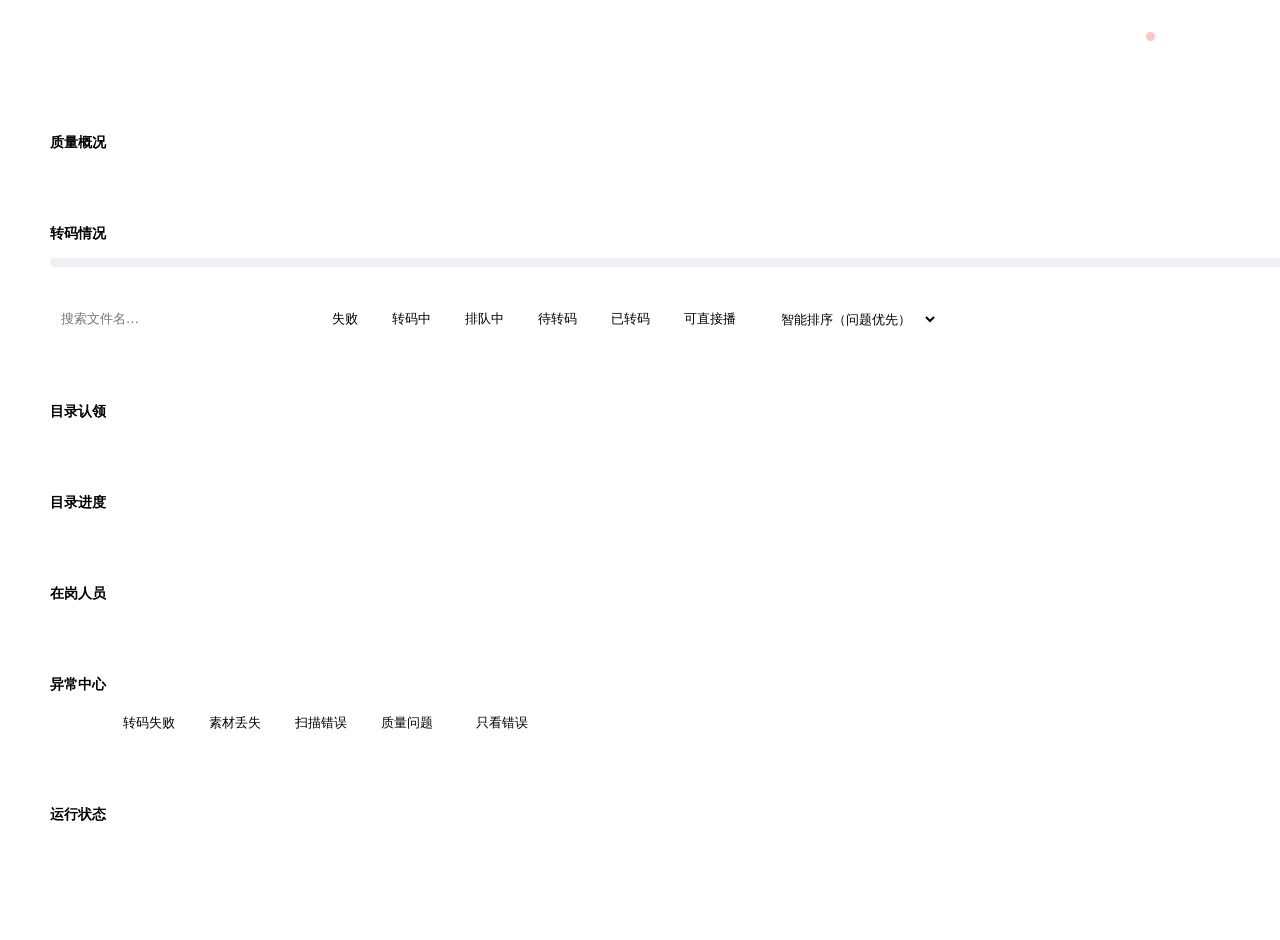
==== commit 06b0e22e: "fix(dashboard): 补回启动调用与 loadingNow 声明（修复整页空白） 上一轮改成"纯 SSE + 秒数走字"时，替换代码块把两处一起删掉了： 1. 启动时的 bindRefres" ====
--- a/web/admin.html
+++ b/web/admin.html
@@ -879,6 +879,7 @@
 //   - 超过 60 秒没动静 → 判定连接已死，主动重连（比定时轮询省得多）
 var lastEventAt = 0;
 var STALE_SEC = 60;
+var loadingNow = false;      // loadFull 防重入（曾因漏声明导致整页白屏）
 
 function reconnectEvents() {
   try { if (window.__es) window.__es.close(); } catch (e) {}
@@ -979,6 +980,12 @@
     alert('释放失败：' + err.message);
   }
 }
+
+// ---------- 启动 ----------
+// 先拉一次全量（首屏不依赖推送），再连事件流；之后一切靠推送。
+bindRefreshButton();
+loadFull();
+connectEvents();
 </script>
 </body>
 </html>
